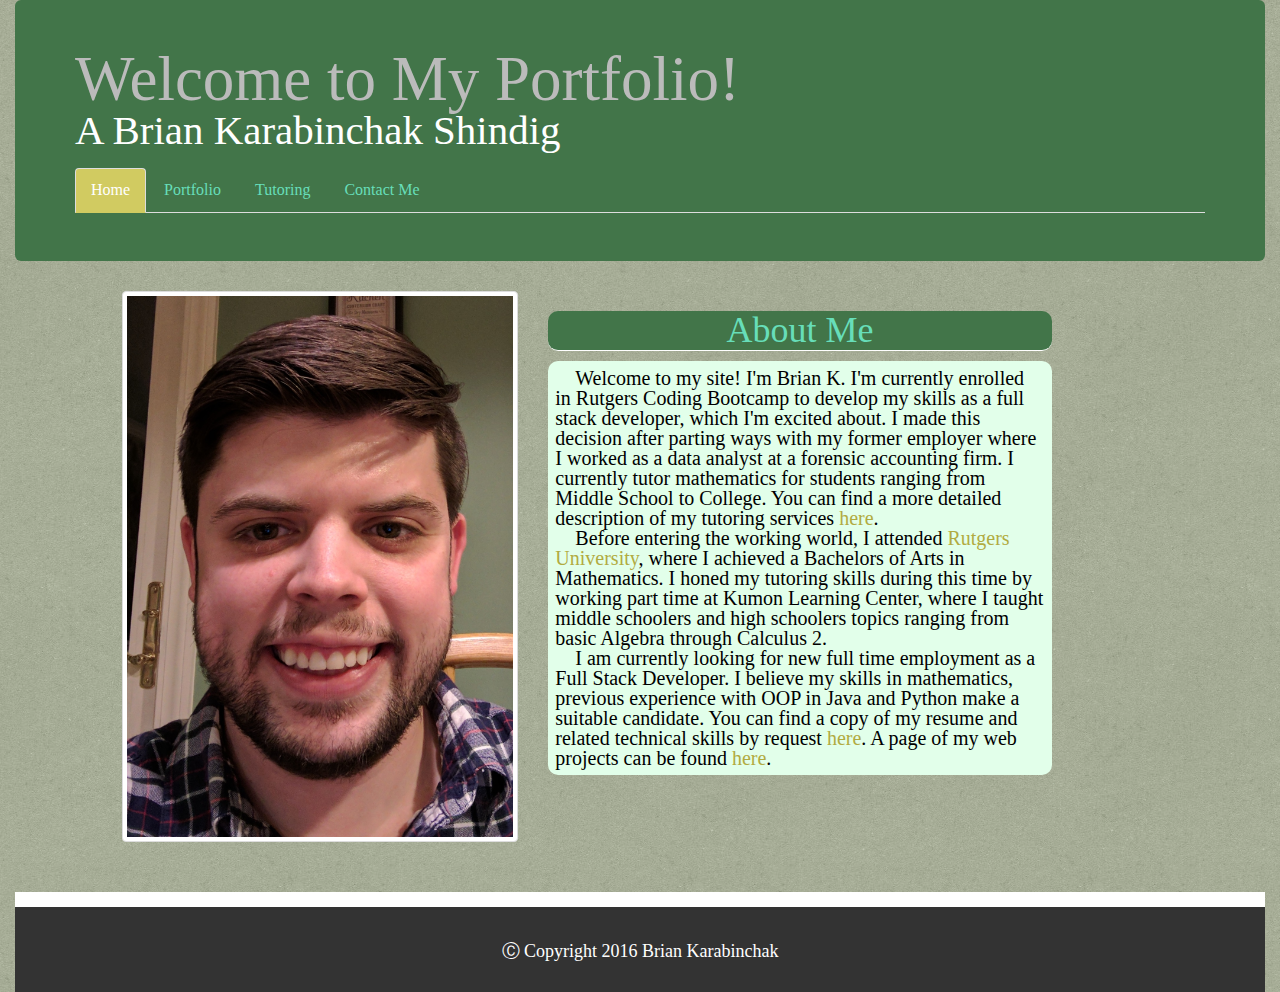
==== index.html @ 17105648 "Created header, content for about me, and first attempt at footer" ====
<DOCTYPE html>
<html>
<head>
	<title>Welcome to My Portfolio Website!</title>
	<link rel='stylesheet' type='text/css' href='assets/css/vendor/bootstrap-3.3.7-dist/css/bootstrap.min.css'>
	<link rel='stylesheet' type='text/css' href='assets/css/style.css'>
	<link rel='stylesheet' type='text/css' href='assets/css/reset.css'>
</head>
<body>
	<div class='container-fluid'>
	<!--Header-->
		<div class = 'jumbotron jumbotron-fluid'>
		   <h1 class='white-text'>Welcome to My Portfolio!<br><small>A Brian Karabinchak Shindig</small></h1>
		   <br>
		   <ul class = 'nav nav-tabs'>
			   <li class = 'active'><a href='#'>Home</a></li>
			   <li><a href = 'portfolio.html'>Portfolio</a></li>
			   <li><a href = 'tutor.html'>Tutoring</a></li>
			   <li><a href = 'contact.html'>Contact Me</a></li>
			</ul>
		</div> <!--End of Jumobtron-->
	<!--Content-->
		<div class='row'>
			<div class= 'col-sm-1'></div>
			<div class= 'col-sm-4'><img class='rounded img-fluid img-thumbnail' src="assets/images/me.jpg"></div>
			<div class= 'col-sm-5'>
				<h1 class='h1 text-center'>About Me</h1>
				<p>&emsp;Welcome to my site!  I'm Brian K.  I'm currently enrolled in Rutgers Coding Bootcamp to develop my skills as a <em>full stack developer</em>, which I'm excited about.  I made this decision after parting ways with my former employer where I worked as a data analyst at a forensic accounting firm.  I currently tutor mathematics for students ranging from Middle School to College.  You can find a more detailed description of my tutoring services <a href="tutor.html"><strong>here</strong></a>.
				<br>
				&emsp;Before entering the working world, I attended <a href='http://www.rutgers.edu'><b>Rutgers University</b></a>, where I achieved a Bachelors of Arts in Mathematics.  I honed my tutoring skills during this time by working part time at Kumon Learning Center, where I taught middle schoolers and high schoolers topics ranging from basic Algebra through Calculus 2.
				<br>
				&emsp;I am currently looking for new full time employment as a Full Stack Developer.  I believe my skills in mathematics, previous experience with OOP in Java and Python make a suitable candidate.  You can find a copy of my resume and related technical skills by request <a href='contacts.html'><b>here</b></a>.  A page of my web projects can be found <a href='portfolio.html'><b>here</b></a>.</p>
			</div>
		</div><!--End main content row-->
	<!--Footer-->
		<footer class="footer col-sm-12">
			<h4 class='h4'>Ⓒ Copyright 2016 Brian Karabinchak</h4>
		</footer>
</body>
</html>
---- assets/css/style.css ----
/*Green backgroud, grey font*/
.jumbotron {
	background-color:#427549;
	color:#BBBBBB;
}

/*White subtitle for jumbotron*/
.jumbotron small{
	color:#FFFFFF;
}

/*White text on gold bg for active link*/
.nav-tabs>li.active>a, .nav-tabs>li.active>a:focus, .nav-tabs>li.active>a:hover {
    color: #FFFFFF;
    background-color: #D1CB61;
}

/*Brighter green for clickable links */
.nav-tabs>li>a{
	color:#67DEB9;
}

/*Change background on hover for possible links*/
.nav-tabs>li>a:hover{
	background-color:#64976B;
}

body{
	background-image: url("../images/green_cup.png");
}

.row h1{
	padding-top:5px 0px 5px 0px;
	color:#67DEB9;
	background-color:#427549;
	border-radius: 10px;
	border-bottom: 1px;
	border-bottom-style:solid;
	border-bottom-color:#FFFFFF;
}

.row p{
	padding: 7px 7px 7px 7px;
	background-color:#E2FFEA;
	border-radius: 10px;
	font-size:1.25em;
	color:#000000;
}

a{
	color:#B1AB41;
}

.footer {
  width:100%;
  border-top:15px;
  border-top-style:solid;
  border-top-color:#FFFFFF;
  margin: 50px 0px 0px 0px; /* negative value of footer height */
  height: 100px;
  clear:both;
  padding-top:25px;
  color:#FFFFFF;
  background-color:#333333;
  text-align:center;
}
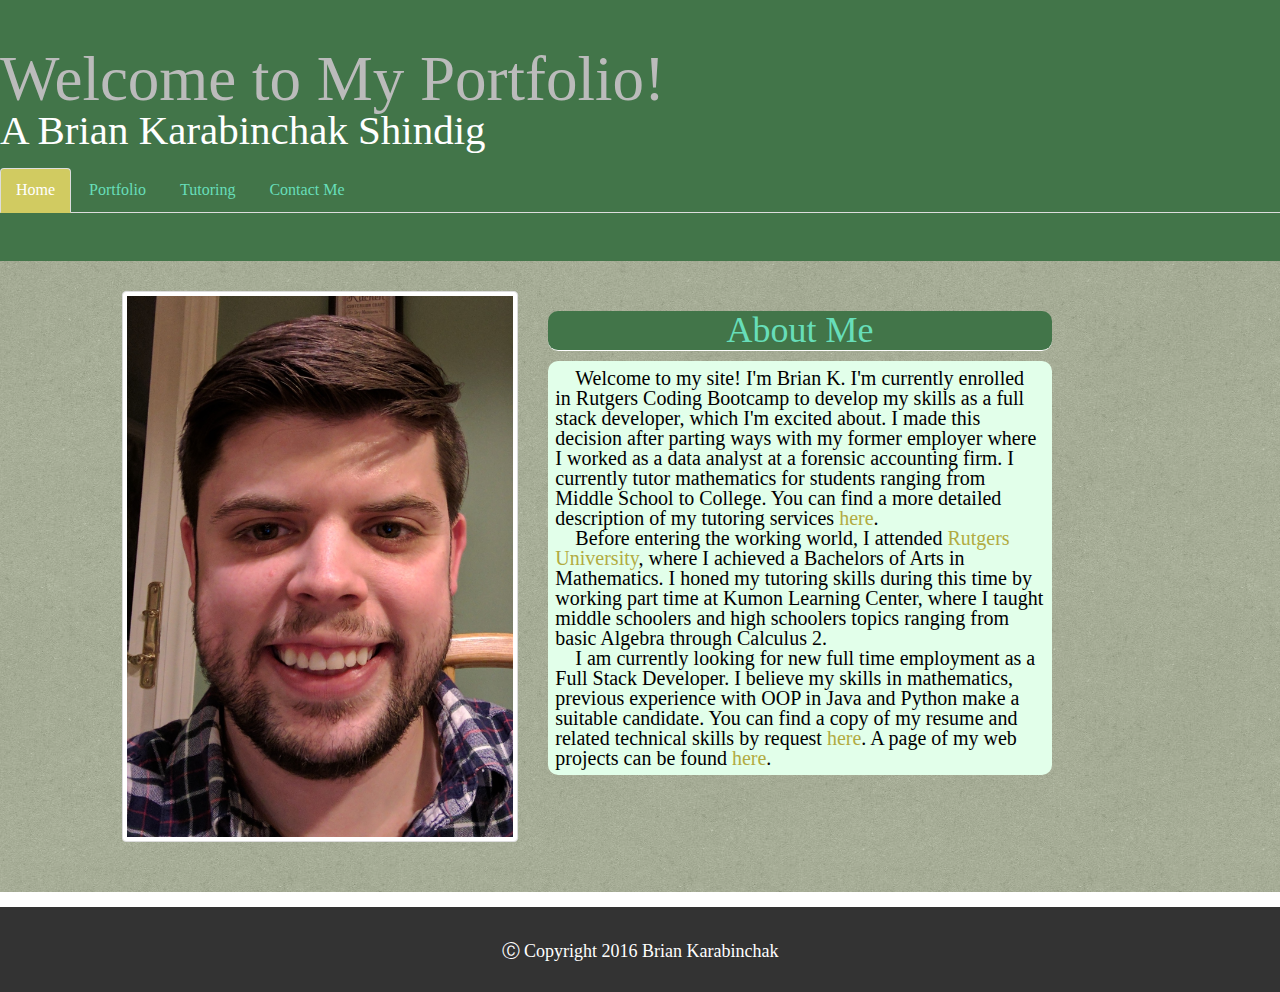
==== commit f431186f: "Fixed header to extend full screen" ====
--- a/index.html
+++ b/index.html
@@ -7,7 +7,6 @@
 	<link rel='stylesheet' type='text/css' href='assets/css/reset.css'>
 </head>
 <body>
-	<div class='container-fluid'>
 	<!--Header-->
 		<div class = 'jumbotron jumbotron-fluid'>
 		   <h1 class='white-text'>Welcome to My Portfolio!<br><small>A Brian Karabinchak Shindig</small></h1>
@@ -20,6 +19,7 @@
 			</ul>
 		</div> <!--End of Jumobtron-->
 	<!--Content-->
+	<div class='container-fluid'>
 		<div class='row'>
 			<div class= 'col-sm-1'></div>
 			<div class= 'col-sm-4'><img class='rounded img-fluid img-thumbnail' src="assets/images/me.jpg"></div>
@@ -32,9 +32,10 @@
 				&emsp;I am currently looking for new full time employment as a Full Stack Developer.  I believe my skills in mathematics, previous experience with OOP in Java and Python make a suitable candidate.  You can find a copy of my resume and related technical skills by request <a href='contacts.html'><b>here</b></a>.  A page of my web projects can be found <a href='portfolio.html'><b>here</b></a>.</p>
 			</div>
 		</div><!--End main content row-->
+	</div><!--container fluid ended-->
 	<!--Footer-->
-		<footer class="footer col-sm-12">
-			<h4 class='h4'>Ⓒ Copyright 2016 Brian Karabinchak</h4>
-		</footer>
+	<footer class="footer col-sm-12">
+		<h4 class='h4'>Ⓒ Copyright 2016 Brian Karabinchak</h4>
+	</footer>
 </body>
 </html>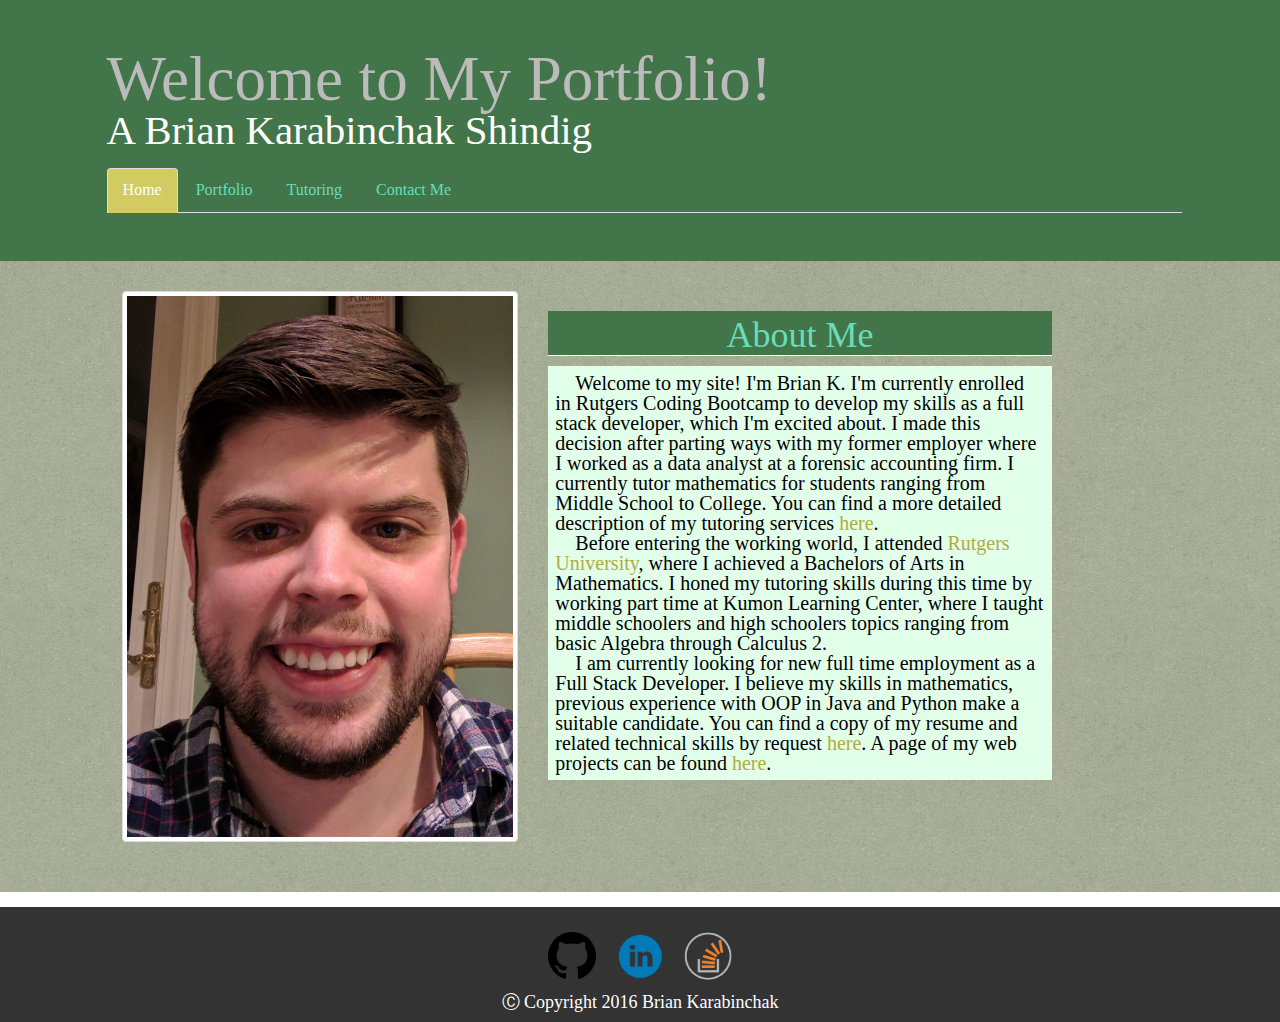
==== commit a84bffc0: "Created footer with social media links" ====
--- a/index.html
+++ b/index.html
@@ -34,8 +34,18 @@
 		</div><!--End main content row-->
 	</div><!--container fluid ended-->
 	<!--Footer-->
-	<footer class="footer col-sm-12">
-		<h4 class='h4'>Ⓒ Copyright 2016 Brian Karabinchak</h4>
-	</footer>
+		<footer class='footer container'>
+			<div class='row'>
+				<div class='col-md-4'>
+				</div>
+				<div class='col-md-4'>
+		        	<a href='https://github.com/bjk116'><img src='assets/images/githublogo.png' class='img-responsive socialmediaimg'></a>
+			        <a href='https://www.linkedin.com/in/bkarabinchak'><img src='assets/images/linkedinlogo.png' class='img-responsive socialmediaimg'></a>
+					<a href='http://stackoverflow.com/users/2259778/bjk116?tab=profile'><img src='assets/images/stackoverflowlogo.png' class='img-responsive socialmediaimg'></a>
+			        <a href="mailto:bootsnipp@gmail.com"><i id="social-em" class="fa fa-envelope-square fa-3x social"></i></a>
+				</div>
+			</div>
+			<h4 class='h4'>Ⓒ Copyright 2016 Brian Karabinchak</h4>
+		</footer>
 </body>
 </html>--- a/assets/css/style.css
+++ b/assets/css/style.css
@@ -2,11 +2,16 @@
 .jumbotron {
 	background-color:#427549;
 	color:#BBBBBB;
+	padding-left:8.33%
 }
 
 /*White subtitle for jumbotron*/
 .jumbotron small{
 	color:#FFFFFF;
+}
+
+.nav{
+	margin-right:8.33%;
 }
 
 /*White text on gold bg for active link*/
@@ -30,10 +35,9 @@
 }
 
 .row h1{
-	padding-top:5px 0px 5px 0px;
+	padding:5px 0px 0px 0px;
 	color:#67DEB9;
 	background-color:#427549;
-	border-radius: 10px;
 	border-bottom: 1px;
 	border-bottom-style:solid;
 	border-bottom-color:#FFFFFF;
@@ -42,7 +46,13 @@
 .row p{
 	padding: 7px 7px 7px 7px;
 	background-color:#E2FFEA;
-	border-radius: 10px;
+	font-size:1.25em;
+	color:#000000;
+}
+
+#contactform{
+	padding: 7px 7px 7px 7px;
+	background-color:#E2FFEA;
 	font-size:1.25em;
 	color:#000000;
 }
@@ -57,10 +67,33 @@
   border-top-style:solid;
   border-top-color:#FFFFFF;
   margin: 50px 0px 0px 0px; /* negative value of footer height */
-  height: 100px;
+  height: auto;
   clear:both;
   padding-top:25px;
   color:#FFFFFF;
   background-color:#333333;
   text-align:center;
+}
+
+.input-group h3{
+	font-size:1.25em;
+	margin-bottom:4%;
+}
+
+.form-group label{
+	margin-top:2%;
+	margin-bottom:2%;
+}
+
+.form-group textarea{
+	margin-bottom:2%;
+}
+
+.socialmediaimg{
+	height:48px;
+	width:48px;
+	align-content: middle;
+	display:inline-block;
+	margin-left:2%;
+	margin-right:2%;
 }